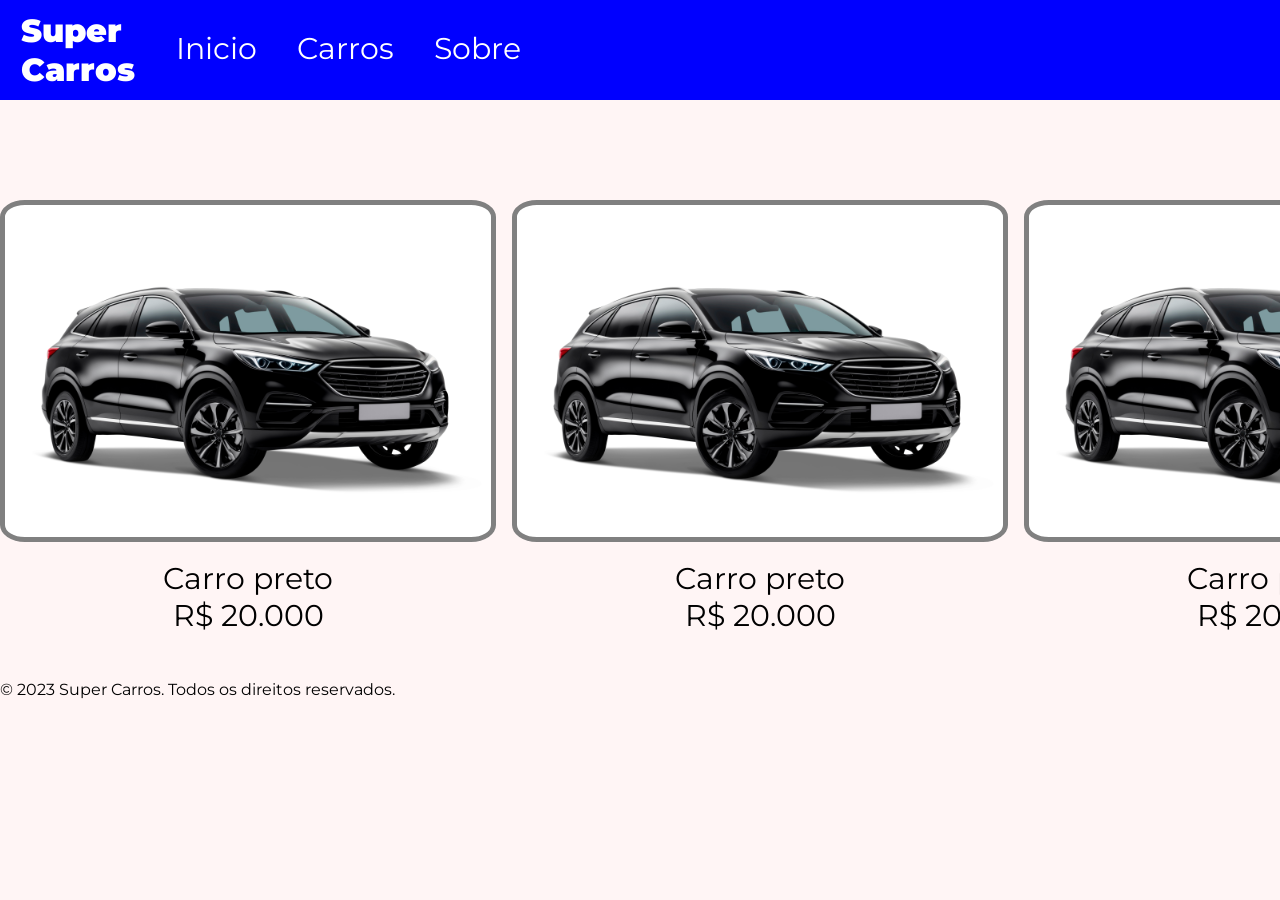
==== index.html @ 732d460d "." ====
<!DOCTYPE html>
<html lang="pt-BR">

<head>
    <link rel="preconnect" href="https://fonts.googleapis.com">
    <link rel="preconnect" href="https://fonts.gstatic.com" crossorigin>
    <link href="https://fonts.googleapis.com/css2?family=Montserrat:ital,wght@0,100..900;1,100..900&display=swap"
        rel="stylesheet">
    <meta charset="UTF-8">
    <meta name="viewport" content="width=device-width, initial-scale=1.0">
    <title>Super Carros</title>
    <link rel="stylesheet" href="style.css">
    <link rel="shortcut icon" href="./img/carro.png" type="image/png">
</head>

<body>
    <div id="retanguloSuperior">
        <h1>Super <br> Carros</h1>
        <a href=""><span>Inicio</span></a>
        <a href=""><span>Carros</span></a>
        <a href=""><span>Sobre</span></a>
    </div>

    <section id="galeria">
        <div>
            <img src="./img/carro.png" alt="Carro preto">
            <p>Carro preto <br> R$ 20.000</p>
        </div>

        <div>
            <img src="./img/carro.png" alt="carro preto">
            <p>Carro preto <br> R$ 20.000</p>
        </div>

        <div>
            <img src="./img/carro.png" alt="carro preto">
            <p>Carro preto <br> R$ 20.000</p>
        </div>

        <div>
            <img src="./img/carro.png" alt="carro preto">
            <p>Carro preto <br> R$ 20.000</p>
        </div>

        <div>
            <img src="./img/carro.png" alt="carro preto">
            <p>Carro preto <br> R$ 20.000</p>
        </div>

        <div>
            <img src="./img/carro.png" alt="carro preto">
            <p>Carro preto <br> R$ 20.000</p>
        </div>

        <div>
            <img src="./img/carro.png" alt="carro preto">
            <p>Carro preto <br> R$ 20.000</p>
        </div>j

    </section>

    <footer>
        <p>© 2023 Super Carros. Todos os direitos reservados.</p>
    </footer>

</body>

</html>
---- style.css ----
body {
    margin: 0;
    padding: 0;
    color: black;
    background-color: rgb(255, 245, 245) ;
    font-family: "Montserrat", sans-serif;
}

body img {
    height: 100px;
    width: 100px;
}

#retanguloSuperior {
    background-color: blue;
    height: 100px;
    display: flex;
    position: fixed;
    width: 100%;
    top:0;
}

#retanguloSuperior h1 {
    font-weight: 900;
    color: white;
    margin: auto 21px auto;
}

#retanguloSuperior a,span {
    margin: 30px 10px;
    font-size: 30px;
    text-decoration: none;
    color: white;
}

#galeria {
    display: flex;
    overflow-x: auto;
    gap: 16px;
    background: rgb(255, 245, 245);
    margin-top: 200px;
    color: black;
    font-size: 30px ;
}

#galeria div {
    text-align: center;
}

#galeria p {
    margin-top: 10px;
}

#galeria img {
    width: 486px;
    height: 332px;
    border: 5px solid gray;
    border-radius: 5%;
    background: white;
}

footer {
    color: black;
}
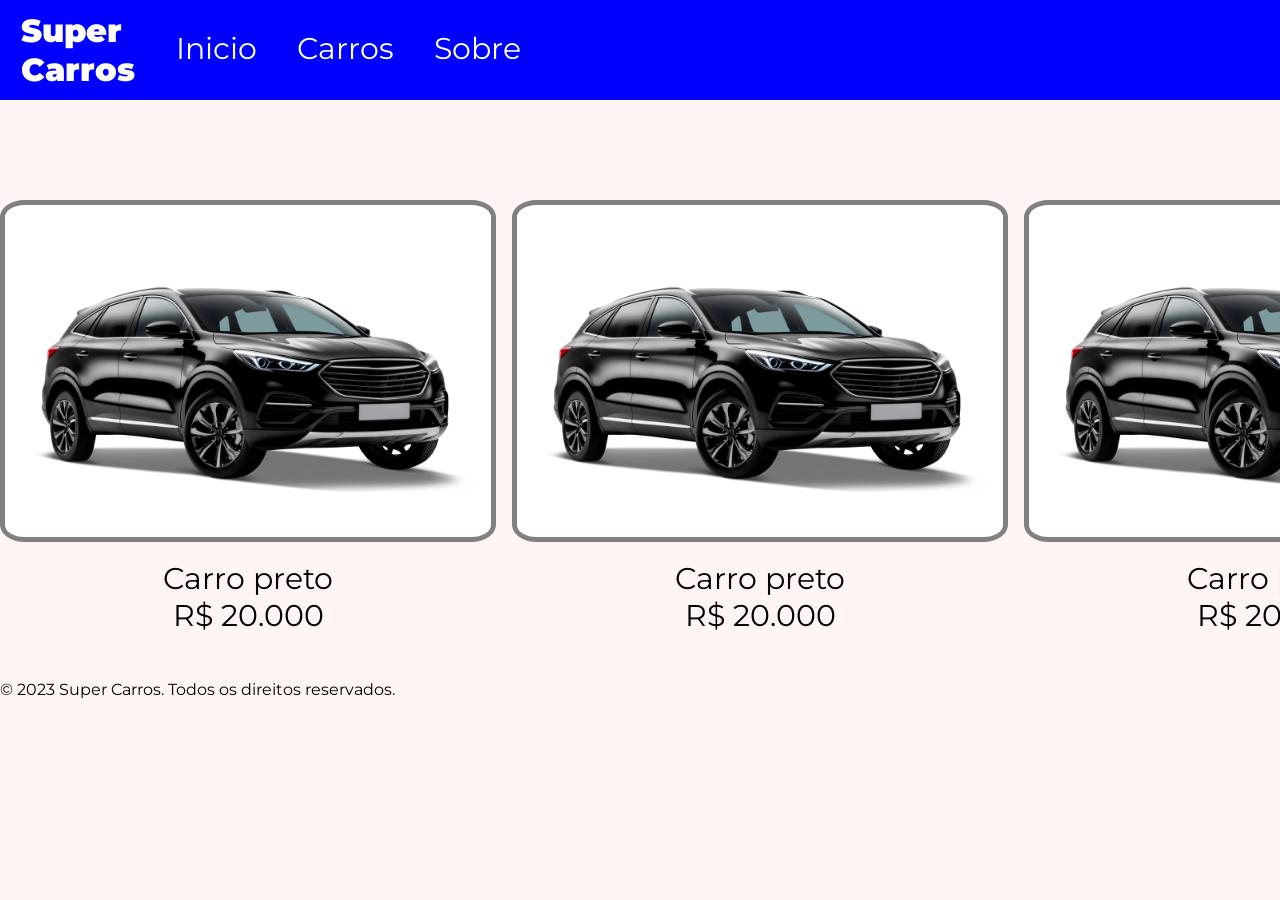
==== commit 29f0e8a0: "tela de sobre adicionada" ====
--- a/index.html
+++ b/index.html
@@ -16,9 +16,9 @@
 <body>
     <div id="retanguloSuperior">
         <h1>Super <br> Carros</h1>
-        <a href=""><span>Inicio</span></a>
+        <a href="#"><span>Inicio</span></a>
         <a href=""><span>Carros</span></a>
-        <a href=""><span>Sobre</span></a>
+        <a href="sobre.html"><span>Sobre</span></a>
     </div>
 
     <section id="galeria">
@@ -55,14 +55,16 @@
         <div>
             <img src="./img/carro.png" alt="carro preto">
             <p>Carro preto <br> R$ 20.000</p>
-        </div>j
+        </div>
 
     </section>
 
-    <footer>
+   
+
+</body>
+
+ <footer>
         <p>© 2023 Super Carros. Todos os direitos reservados.</p>
     </footer>
 
-</body>
-
 </html>
